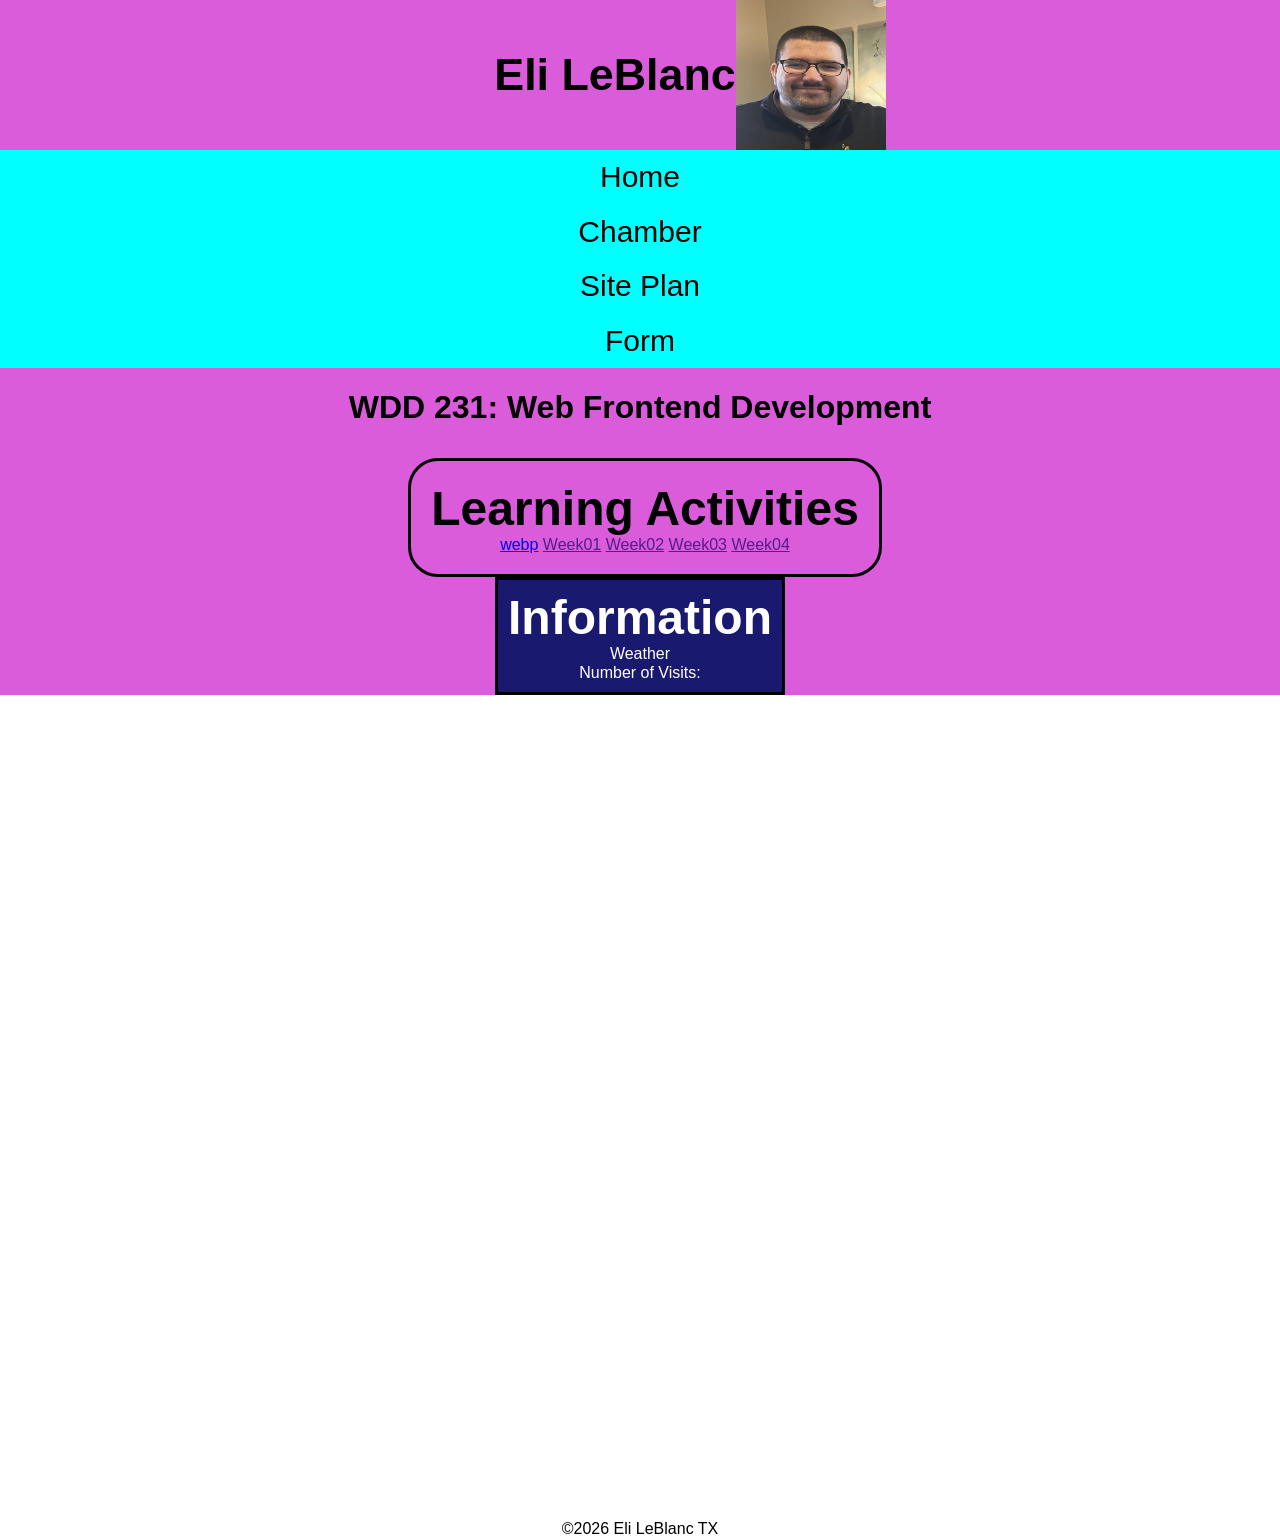
==== index.html @ be06e93f "first commit" ====
<!DOCTYPE html>
<html lang="en">
<head>
    <meta charset="UTF-8">
    <meta name="viewport" content="width=device-width, initial-scale=1.0">
    <title>Eli LeBlanc - WDD 230 - Web Frontend Development</title>
    <meta name="description" content="WDD230-Web Frontend Development, Eli H. LeBlanc, course assignment portal">
    <meta name="author" content="Eli LeBlanc">
    <meta property="og:title" content="Eli LeBlanc WDD230 web frontend development home page">
    <meta property="og:type" content="website">
    <meta property="og:image" content="https://en.wikipedia.org/wiki/Alice,_Texas">
    <meta property="og:url" content="https://github.com/EHLeblanc/wdd230-2">
    <link rel="stylesheet" href="styles/normalize.css">
    <link rel="stylesheet" href="styles/base.css">
    <link rel="stylesheet" href="styles/larger.css">
    <link href="https://fonts.googleapis.com/css2?family=Roboto+Slab:wght@100..900&display=swap" rel="stylesheet">
    <link rel="icon" href="favicon.ico">
</head>
<body>
    <header>
            <h1>Eli LeBlanc</h1>
            <img src="images/Nice me.jpg" alt="A picture of A me" width="150" height="150">
    </header>
    <nav>
        <button id="menu" aria-label="hamburgerButton"></button>
        <ul class="navigation">
            <li> <a href="index.html">Home</a></li>
            <li> <a href="chamber/index.html">Chamber</a></li>
            <li> <a href="">Site Plan</a></li>
            <li><a href="form.html">Form</a></li>
        </ul>    
    </nav>

    <main>
        <h1>WDD 231: Web Frontend Development</h1>
        <section class="card1">
            <h2>Learning Activities</h2>
            <a href="week03/images/landscape.webp">webp</a>
            <a href="">Week01</a>
            <a href="">Week02</a>
            <a href="">Week03</a>
            <a href="">Week04</a>
        </section>
        <section class="card2">
            <h2>Information</h2>
            <p>Weather</p>
            <p>Number of Visits: <span id="visits"></span></p>
        </section>
    </main>
    <iframe src="https://maps.app.goo.gl/D2SQD4GG2jozxPuUA" width="600" height="450" style="border:0;" allowfullscreen="" loading="lazy" referrerpolicy="no-referrer-when-downgrade"></iframe>
    <footer>
        <p>©2026 Eli LeBlanc TX</p>
        <script src="scripts/getdates.js"></script>
    </footer>
</body>
</html>
---- styles/base.css ----
* {
	margin: 0;
	padding: 0;
	box-sizing: border-box;
}
header {
    display: flex;
    background-color: #da5cda; 
    align-items: center;
    padding-left: 100px;
    justify-content: center; }
main{
    display: grid;
    justify-content: center;
    align-content: center;
    justify-items: center;
    align-items: center;
    background-color: #da5cda;
}
.card1
{
    border-radius: 30px;
    padding: 20px;
    border: 3px solid black;
    margin-left: 10px ;
    margin-top: 10px;
}
.card2
{
    background-color: midnightblue;
    color: white;
    border: 3px solid black;
    padding: 10px;
    margin-top: 0px;
}
.card p
{
    text-align: center;
    font-size: 1.2rem;
    padding: 5px;
}
.card ul
{
    list-style: none;
    text-align: left;
}*/

.h1{
    text-align: center;
    padding-left: 800px;
    }
#menu {
	font-size: 1.5rem;
	border: 1px solid rgba(0,0,0,.3);
	padding: 10px 10px 10px;
    margin-top: 20px;
	background-color: #eee;
	color: #000;
 	position: absolute;
	top: 1rem;
	right: 1rem;
}



#menu::before {
	content: "☰";
}

#menu.open::before {
	content: "❌";
}
.nav{
    display: block;
    flex-direction: column;
    list-style: none;
    text-decoration: none;
    font-family: 'Oswald', sans-serif;
    margin:0 auto;
    background-color: aqua;
}
.navigation li
{
    display: none;
}
.navigation li a
{
    display: block;
    text-align: center;
    color: black;
    text-decoration: none;
    padding: 10px;
    font-size: 30px;

}
.navigation li a:hover
{
    background-color: #BDE0FE;
}   
body {
	font-family: 'Poppins', sans-serif;
    margin: auto;
    justify-content: center;
}
footer{
    justify-content: center;
    padding-top: 500px;
    text-align: center;
}
#lastModified
{
    padding-top: 0px;
    color: black;
}
---- styles/larger.css ----
@media (min-width: 800px) 
{
    header{
        font-size: 1.4rem;
    }
    
    main {
        margin: auto;
        display: grid;
        grid-template-columns: 1fr;
        justify-content: space-around;
        max-width: 1500px;
        text-align: center;
    }
    main h2 
    {
        grid-column: 1 /3;
        text-align: left;
        font-size: 3rem;
    }

    .navigation
    {
        font-family: 'Oswald', sans-serif;
        flex-direction: row;
        justify-content: space-around;
        background-color: aqua;
    }
    .navigation li
    {
        display: block;
        flex: 1 1 100%;
    }
    #menu{
        display: none;
    }
    .navigation li a
    {
        text-align: center;
        color: black;
        text-decoration: none;
        padding: 10px;
        font-size: 30px;
    
    }
    nav a:hover
    {
        background-color: #BDE0FE;
    }
    
    .herolabel p {
        margin: 0;
        padding: .25rem;
        font-weight: 700;
        font-size: 3rem;
        font-family:"Great Vibes", serif;
    }
    iframe
    {
        margin-top: 20px;
        width: 100%;
        height: 300px;
    }
}
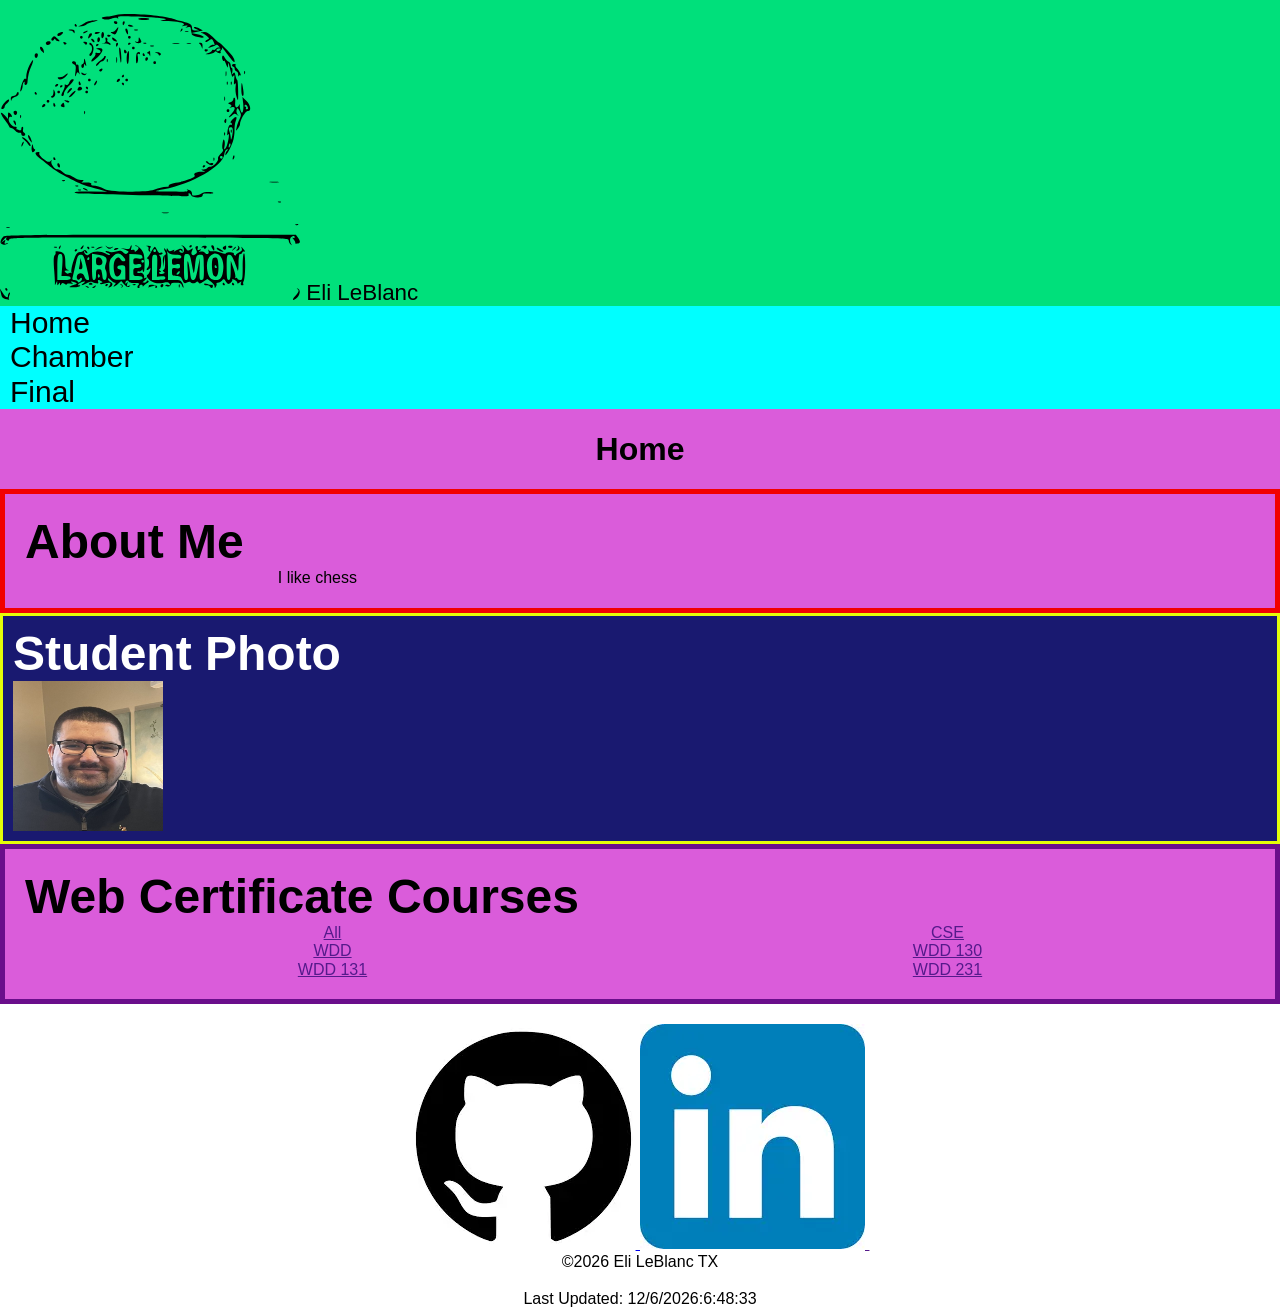
==== commit 6f13aa2b: "ok push" ====
--- a/index.html
+++ b/index.html
@@ -3,54 +3,64 @@
 <head>
     <meta charset="UTF-8">
     <meta name="viewport" content="width=device-width, initial-scale=1.0">
-    <title>Eli LeBlanc - WDD 230 - Web Frontend Development</title>
-    <meta name="description" content="WDD230-Web Frontend Development, Eli H. LeBlanc, course assignment portal">
+    <title>Eli LeBlanc - WDD 231 - Web Frontend Development</title>
+    <meta name="description" content="WDD231-Web Frontend Development, Eli H. LeBlanc, course assignment portal">
     <meta name="author" content="Eli LeBlanc">
-    <meta property="og:title" content="Eli LeBlanc WDD230 web frontend development home page">
+    <meta property="og:title" content="Eli LeBlanc WDD231 web frontend development home page">
     <meta property="og:type" content="website">
-    <meta property="og:image" content="https://en.wikipedia.org/wiki/Alice,_Texas">
-    <meta property="og:url" content="https://github.com/EHLeblanc/wdd230-2">
+    <meta property="og:url" content="https://github.com/EHLeblanc/WDD-231">
     <link rel="stylesheet" href="styles/normalize.css">
     <link rel="stylesheet" href="styles/base.css">
     <link rel="stylesheet" href="styles/larger.css">
+    <script src="scripts/burgerButton.js" defer></script>
     <link href="https://fonts.googleapis.com/css2?family=Roboto+Slab:wght@100..900&display=swap" rel="stylesheet">
     <link rel="icon" href="favicon.ico">
 </head>
 <body>
     <header>
-            <h1>Eli LeBlanc</h1>
-            <img src="images/Nice me.jpg" alt="A picture of A me" width="150" height="150">
+        <img src="images/IOJ8X01.svg" alt="">
+        <span>Eli LeBlanc</span>
+        <button id="menu" aria-label="hamburgerButton"></button>
     </header>
     <nav>
-        <button id="menu" aria-label="hamburgerButton"></button>
         <ul class="navigation">
             <li> <a href="index.html">Home</a></li>
             <li> <a href="chamber/index.html">Chamber</a></li>
-            <li> <a href="">Site Plan</a></li>
-            <li><a href="form.html">Form</a></li>
+            <li> <a href="final">Final</a></li>
         </ul>    
     </nav>
-
     <main>
-        <h1>WDD 231: Web Frontend Development</h1>
+        <h1>Home</h1>
         <section class="card1">
-            <h2>Learning Activities</h2>
-            <a href="week03/images/landscape.webp">webp</a>
-            <a href="">Week01</a>
-            <a href="">Week02</a>
-            <a href="">Week03</a>
-            <a href="">Week04</a>
+            <h2>About Me</h2>
+            <p>I like chess</p>
         </section>
         <section class="card2">
-            <h2>Information</h2>
-            <p>Weather</p>
-            <p>Number of Visits: <span id="visits"></span></p>
+            <h2>Student Photo</h2>
+            <img src="images/Nice me.jpg" alt="A picture of a me" width="150" height="150">
+        </section>
+        <section class="card3">
+            <h2>Web Certificate Courses</h2>
+            <a href="">All</a>
+            <a href="">CSE</a>
+            <a href="">WDD</a>
+            <a href="">WDD 130</a>
+            <a href="">WDD 131</a>
+            <a href="">WDD 231</a>
         </section>
     </main>
-    <iframe src="https://maps.app.goo.gl/D2SQD4GG2jozxPuUA" width="600" height="450" style="border:0;" allowfullscreen="" loading="lazy" referrerpolicy="no-referrer-when-downgrade"></iframe>
     <footer>
+        <a href="https://github.com/EHLeblanc/WDD-231">
+            <img src="images/github logo.webp" alt="GitHub">
+        </a>
+        <a href="">
+            <img src="images/Linkedin logo.webp" alt="">
+        </a>
+        <a href="">
+            <img src="" alt="">
+        </a>
         <p>©2026 Eli LeBlanc TX</p>
-        <script src="scripts/getdates.js"></script>
+        <script src="scripts/getDates.js"></script>
     </footer>
 </body>
 </html>
--- a/styles/base.css
+++ b/styles/base.css
@@ -3,35 +3,37 @@
 	padding: 0;
 	box-sizing: border-box;
 }
-header {
-    display: flex;
-    background-color: #da5cda; 
-    align-items: center;
-    padding-left: 100px;
-    justify-content: center; }
+header{
+    align-items: flex-start;
+    text-align: start;
+    font-size:larger;
+    background-color: #00e07b; 
+    
+}
 main{
     display: grid;
-    justify-content: center;
-    align-content: center;
-    justify-items: center;
-    align-items: center;
     background-color: #da5cda;
 }
-.card1
-{
-    border-radius: 30px;
+.card1{
+    display: grid;
     padding: 20px;
-    border: 3px solid black;
-    margin-left: 10px ;
-    margin-top: 10px;
+    border: 5px solid rgb(242, 0, 0);
+    background-color: #da5cda;
 }
-.card2
-{
+.card2{
+    display: grid;
     background-color: midnightblue;
     color: white;
-    border: 3px solid black;
+    border: 3px solid rgb(229, 253, 7);
     padding: 10px;
     margin-top: 0px;
+    align-self: right;
+}
+.card3{
+     display: grid;
+    padding: 20px;
+    border: 5px solid rgb(106, 14, 139);
+    background-color: #da5cda;   
 }
 .card p
 {
@@ -51,10 +53,10 @@
     }
 #menu {
 	font-size: 1.5rem;
-	border: 1px solid rgba(0,0,0,.3);
+	border: 1px solid rgb(255, 119, 0);
 	padding: 10px 10px 10px;
     margin-top: 20px;
-	background-color: #eee;
+	background-color: #00c3ff;
 	color: #000;
  	position: absolute;
 	top: 1rem;
@@ -70,42 +72,34 @@
 #menu.open::before {
 	content: "❌";
 }
-.nav{
-    display: block;
-    flex-direction: column;
-    list-style: none;
-    text-decoration: none;
-    font-family: 'Oswald', sans-serif;
-    margin:0 auto;
+nav{  
     background-color: aqua;
+    display: flex;
+    justify-content: left;
+    gap: 12.5%;
+    font-size: small;
 }
-.navigation li
-{
-    display: none;
-}
-.navigation li a
-{
-    display: block;
-    text-align: center;
-    color: black;
-    text-decoration: none;
-    padding: 10px;
-    font-size: 30px;
-
-}
-.navigation li a:hover
-{
-    background-color: #BDE0FE;
+.nav/ ul{
+    list-style-type: none;
+  margin: 0;
+  padding: 0;
+  display: flex;
+  justify-content: center;
 }   
 body {
 	font-family: 'Poppins', sans-serif;
     margin: auto;
     justify-content: center;
 }
+.card3{
+    color: #000;
+    color: #000;
+}
 footer{
     justify-content: center;
-    padding-top: 500px;
+    padding-top: 20px;
     text-align: center;
+    
 }
 #lastModified
 {
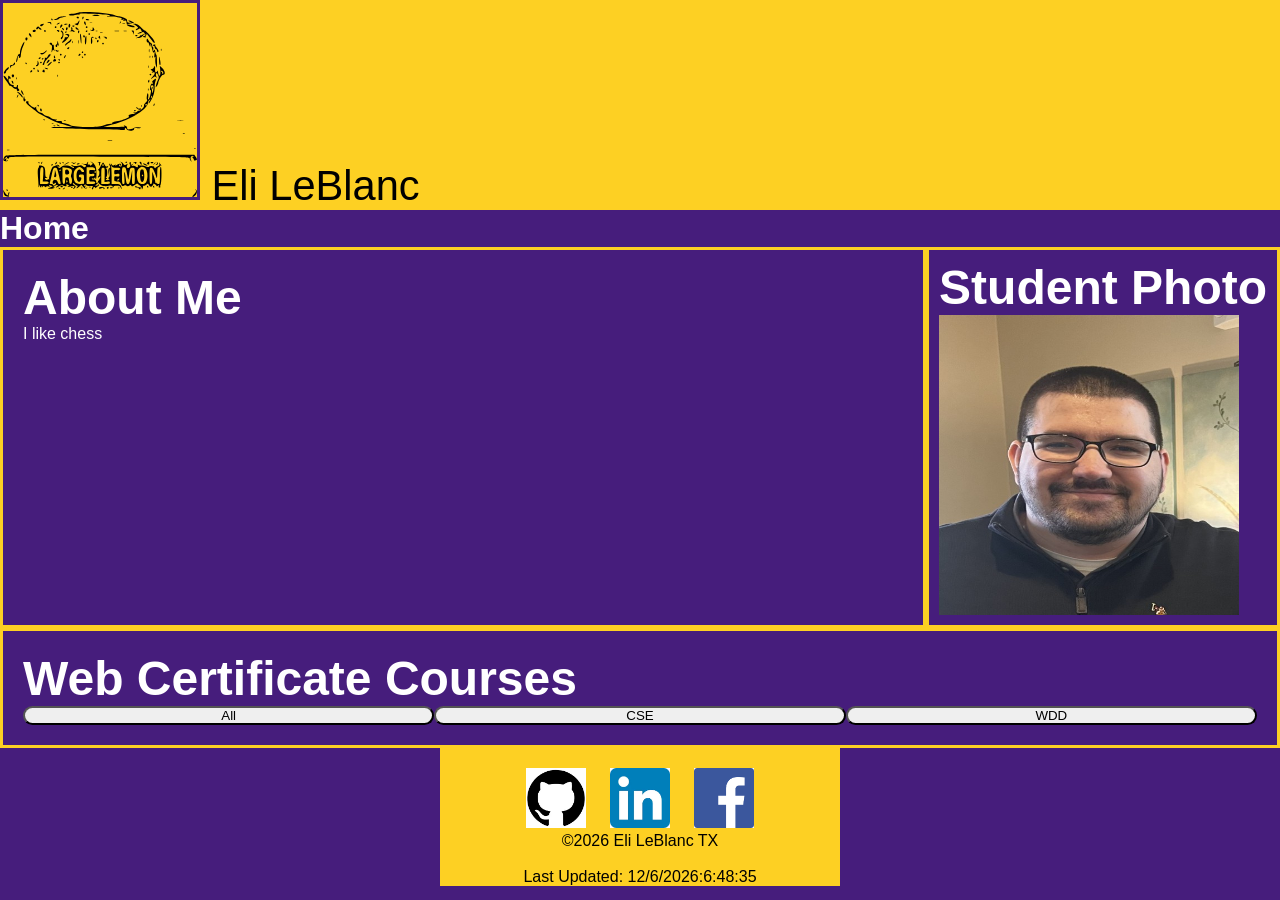
==== commit f69e1848: "push for week 2" ====
--- a/index.html
+++ b/index.html
@@ -9,12 +9,16 @@
     <meta property="og:title" content="Eli LeBlanc WDD231 web frontend development home page">
     <meta property="og:type" content="website">
     <meta property="og:url" content="https://github.com/EHLeblanc/WDD-231">
-    <link rel="stylesheet" href="styles/normalize.css">
     <link rel="stylesheet" href="styles/base.css">
     <link rel="stylesheet" href="styles/larger.css">
     <script src="scripts/burgerButton.js" defer></script>
     <link href="https://fonts.googleapis.com/css2?family=Roboto+Slab:wght@100..900&display=swap" rel="stylesheet">
-    <link rel="icon" href="favicon.ico">
+    <link rel="icon" href="images/favicon.ico">
+
+    <meta property="og:title" content="Facebook">
+    <meta property="og:description" content="Mark Zuckerberg's website">
+    <meta property="og:image" content="https://en.wikipedia.org/wiki/File:Facebook_logo_%28square%29.png">
+    <meta property="og:url" content="https://www.facebook.com/">
 </head>
 <body>
     <header>
@@ -27,7 +31,7 @@
             <li> <a href="index.html">Home</a></li>
             <li> <a href="chamber/index.html">Chamber</a></li>
             <li> <a href="final">Final</a></li>
-        </ul>    
+        </ul>
     </nav>
     <main>
         <h1>Home</h1>
@@ -41,12 +45,9 @@
         </section>
         <section class="card3">
             <h2>Web Certificate Courses</h2>
-            <a href="">All</a>
-            <a href="">CSE</a>
-            <a href="">WDD</a>
-            <a href="">WDD 130</a>
-            <a href="">WDD 131</a>
-            <a href="">WDD 231</a>
+            <button>All</button>
+            <button>CSE</button>
+            <button>WDD</button>
         </section>
     </main>
     <footer>
@@ -54,10 +55,10 @@
             <img src="images/github logo.webp" alt="GitHub">
         </a>
         <a href="">
-            <img src="images/Linkedin logo.webp" alt="">
+            <img src="images/Linkedin logo.webp" alt="Linkedin">
         </a>
         <a href="">
-            <img src="" alt="">
+            <img src="images/facebook.png" alt="Facebook">
         </a>
         <p>©2026 Eli LeBlanc TX</p>
         <script src="scripts/getDates.js"></script>
--- a/styles/base.css
+++ b/styles/base.css
@@ -7,33 +7,78 @@
     align-items: flex-start;
     text-align: start;
     font-size:larger;
-    background-color: #00e07b; 
-    
+    background-color: #fdd023;
+    color: black;
 }
+header img{
+    width: 200px;
+    border: 3px solid #461d7c;
+}
+
+nav{
+    justify-content: left;
+    gap: 12.5%;
+    font-size: small;
+    color: white;
+}
+nav:not(.open){
+    display: none;
+}
+nav:is(.open){
+    display: absolute;
+}
+.navigation{
+    display: flex;
+    color: white;
+}
+.navigation li{
+    color: white;
+}
+
 main{
     display: grid;
-    background-color: #da5cda;
+    width: 100%;
+    margin: 0;
 }
 .card1{
-    display: grid;
+    align-items: flex-start;
+    grid-column-end: 2;
+    justify-content: left;
     padding: 20px;
-    border: 5px solid rgb(242, 0, 0);
-    background-color: #da5cda;
+    color: white;
+    border: 3px solid #fdd023;
+    background-color: #461d7c;
 }
 .card2{
     display: grid;
-    background-color: midnightblue;
+    grid-column-start: 2;
+    background-color: #461d7c;
     color: white;
-    border: 3px solid rgb(229, 253, 7);
+    border: 3px solid #fdd023;
     padding: 10px;
     margin-top: 0px;
     align-self: right;
 }
+.card2 img{
+    width: 300px;
+    height: 300px;
+}
 .card3{
-     display: grid;
+    display: grid;
+    grid-template-columns: 1fr 1fr 1fr;
+    border: 3px solid #fdd023;
+    grid-column: span 2;
+    image-resolution: 50%;
+    text-align: justify;
     padding: 20px;
-    border: 5px solid rgb(106, 14, 139);
-    background-color: #da5cda;   
+    color: white;
+    background-color: #461d7c;
+}
+.card3 h2{
+    grid-column: 1/span 3;
+}
+.card3 button{
+    border-radius: 10px;
 }
 .card p
 {
@@ -45,7 +90,7 @@
 {
     list-style: none;
     text-align: left;
-}*/
+}
 
 .h1{
     text-align: center;
@@ -53,11 +98,9 @@
     }
 #menu {
 	font-size: 1.5rem;
-	border: 1px solid rgb(255, 119, 0);
+	border: 1px solid #461d7c;
 	padding: 10px 10px 10px;
     margin-top: 20px;
-	background-color: #00c3ff;
-	color: #000;
  	position: absolute;
 	top: 1rem;
 	right: 1rem;
@@ -72,34 +115,36 @@
 #menu.open::before {
 	content: "❌";
 }
-nav{  
-    background-color: aqua;
-    display: flex;
-    justify-content: left;
-    gap: 12.5%;
-    font-size: small;
-}
-.nav/ ul{
-    list-style-type: none;
-  margin: 0;
-  padding: 0;
-  display: flex;
-  justify-content: center;
-}   
+
+
 body {
 	font-family: 'Poppins', sans-serif;
     margin: auto;
     justify-content: center;
-}
-.card3{
-    color: #000;
-    color: #000;
+    color: white;
+    background-color: #461d7c;
 }
 footer{
     justify-content: center;
+    grid-column-start: 1;
+    grid-column-end: 3;
+    width: 400px;
+    margin: 0 auto;
+    grid-template-columns: 1fr 1fr 1fr;
     padding-top: 20px;
     text-align: center;
-    
+    color: black;
+    background-color: #fdd023;
+    column-gap: 50px;
+}
+footer a{
+    width: 60px;
+    margin: 0 10px;
+    display: inline-block;
+}
+footer a img{
+    width: 100%;
+    display: block;
 }
 #lastModified
 {
--- a/styles/larger.css
+++ b/styles/larger.css
@@ -1,35 +1,39 @@
-@media (min-width: 800px) 
+@media (min-width: 800px)
 {
     header{
-        font-size: 1.4rem;
+        font-size: 2.6rem;
     }
-    
     main {
         margin: auto;
         display: grid;
         grid-template-columns: 1fr;
         justify-content: space-around;
         max-width: 1500px;
-        text-align: center;
     }
-    main h2 
+    main h2
     {
-        grid-column: 1 /3;
+        grid-column: 1/3;
         text-align: left;
         font-size: 3rem;
     }
-
+    .card1{
+        justify-content: left;
+    }
+    .card2{
+        align-content: center;
+    }
     .navigation
     {
         font-family: 'Oswald', sans-serif;
         flex-direction: row;
         justify-content: space-around;
-        background-color: aqua;
+        background-color: #461d7c;
     }
     .navigation li
     {
         display: block;
         flex: 1 1 100%;
+        color: white;
     }
     #menu{
         display: none;
@@ -37,17 +41,15 @@
     .navigation li a
     {
         text-align: center;
-        color: black;
         text-decoration: none;
         padding: 10px;
         font-size: 30px;
-    
+        color: white;
     }
     nav a:hover
     {
-        background-color: #BDE0FE;
+        background-color: #87c5fc;
     }
-    
     .herolabel p {
         margin: 0;
         padding: .25rem;
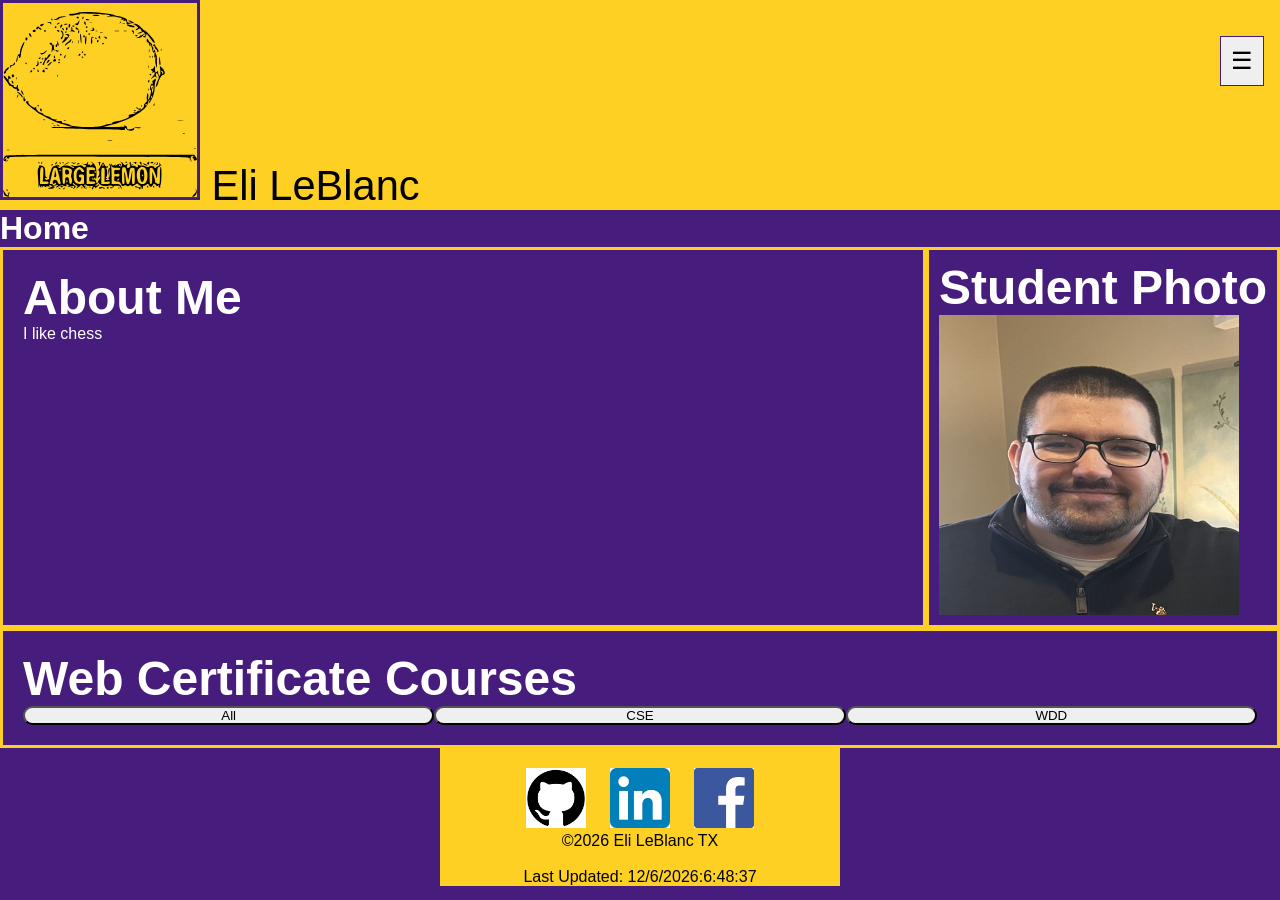
==== commit 4bbbbeb2: "end wk 1" ====
--- a/index.html
+++ b/index.html
@@ -12,6 +12,7 @@
     <link rel="stylesheet" href="styles/base.css">
     <link rel="stylesheet" href="styles/larger.css">
     <script src="scripts/burgerButton.js" defer></script>
+    <script src="scripts/classButton.js" defer></script>
     <link href="https://fonts.googleapis.com/css2?family=Roboto+Slab:wght@100..900&display=swap" rel="stylesheet">
     <link rel="icon" href="images/favicon.ico">
 
@@ -29,7 +30,7 @@
     <nav>
         <ul class="navigation">
             <li> <a href="index.html">Home</a></li>
-            <li> <a href="chamber/index.html">Chamber</a></li>
+            <li> <a href="chamber/directory.html">Chamber</a></li>
             <li> <a href="final">Final</a></li>
         </ul>
     </nav>
@@ -45,9 +46,10 @@
         </section>
         <section class="card3">
             <h2>Web Certificate Courses</h2>
-            <button>All</button>
-            <button>CSE</button>
-            <button>WDD</button>
+            <button id="allButton" aria-label="allButton">All</button>
+            <button id="CSEButton" aria-label="CSEButton">CSE</button>
+            <button id="WDDButton" aria-label="WDDButton">WDD</button>
+            <ul id="classlist" ></ul>
         </section>
     </main>
     <footer>
--- a/styles/larger.css
+++ b/styles/larger.css
@@ -36,7 +36,7 @@
         color: white;
     }
     #menu{
-        display: none;
+        /*display: none;*/
     }
     .navigation li a
     {
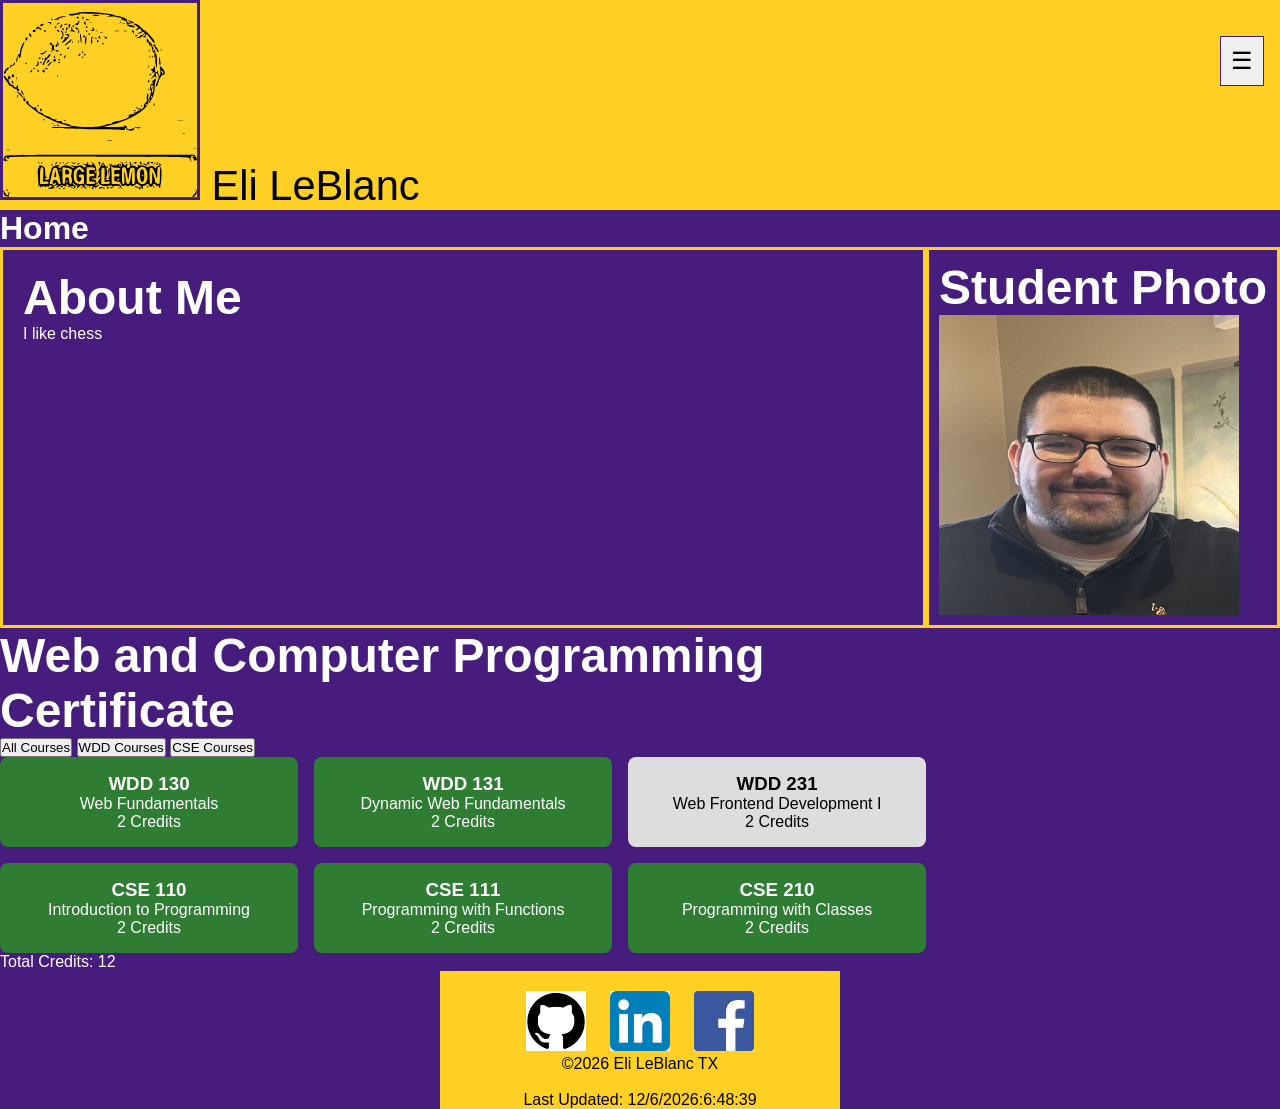
==== commit f7d0ccd9: "week 1 done" ====
--- a/index.html
+++ b/index.html
@@ -44,12 +44,17 @@
             <h2>Student Photo</h2>
             <img src="images/Nice me.jpg" alt="A picture of a me" width="150" height="150">
         </section>
-        <section class="card3">
-            <h2>Web Certificate Courses</h2>
-            <button id="allButton" aria-label="allButton">All</button>
-            <button id="CSEButton" aria-label="CSEButton">CSE</button>
-            <button id="WDDButton" aria-label="WDDButton">WDD</button>
-            <ul id="classlist" ></ul>
+        <section class="card3"> 
+            <h2>Web and Computer Programming Certificate</h2>
+            <section>
+            <div class="buttons">
+                <button id="all">All Courses</button>
+                <button id="wdd">WDD Courses</button>
+                <button id="cse">CSE Courses</button>
+            </div>
+                <section id="courses"></section>
+                <p>Total Credits: <span id="totalCredits"></span></p>
+            </section>
         </section>
     </main>
     <footer>
--- a/styles/base.css
+++ b/styles/base.css
@@ -63,22 +63,23 @@
     width: 300px;
     height: 300px;
 }
-.card3{
-    display: grid;
-    grid-template-columns: 1fr 1fr 1fr;
-    border: 3px solid #fdd023;
-    grid-column: span 2;
-    image-resolution: 50%;
-    text-align: justify;
-    padding: 20px;
-    color: white;
-    background-color: #461d7c;
+#courses {
+  display: grid;
+  grid-template-columns: repeat(auto-fit, minmax(220px, 1fr));
+  gap: 1rem;
 }
-.card3 h2{
-    grid-column: 1/span 3;
+
+.course-card {
+  padding: 1rem;
+  border-radius: 8px;
+  background-color: #ddd;
+  color: #000;
+  text-align: center;
 }
-.card3 button{
-    border-radius: 10px;
+
+.completed {
+  background-color: #2e7d32;
+  color: white;
 }
 .card p
 {
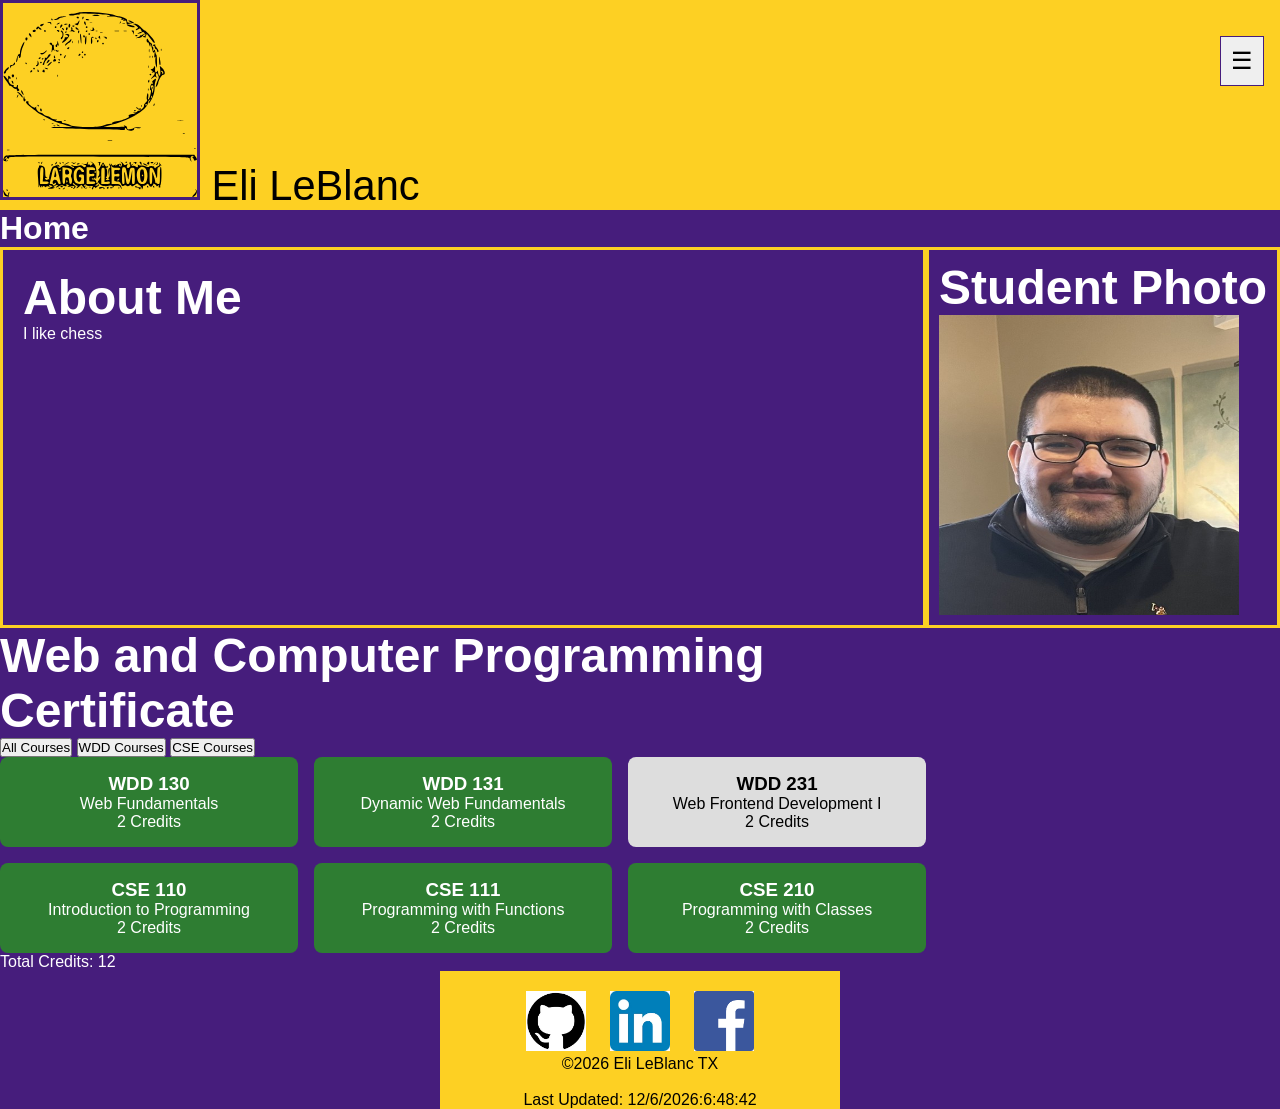
==== commit b0b14933: "weather push" ====
--- a/index.html
+++ b/index.html
@@ -30,7 +30,7 @@
     <nav>
         <ul class="navigation">
             <li> <a href="index.html">Home</a></li>
-            <li> <a href="chamber/directory.html">Chamber</a></li>
+            <li> <a href="chamber/index.html">Chamber</a></li>
             <li> <a href="final">Final</a></li>
         </ul>
     </nav>
